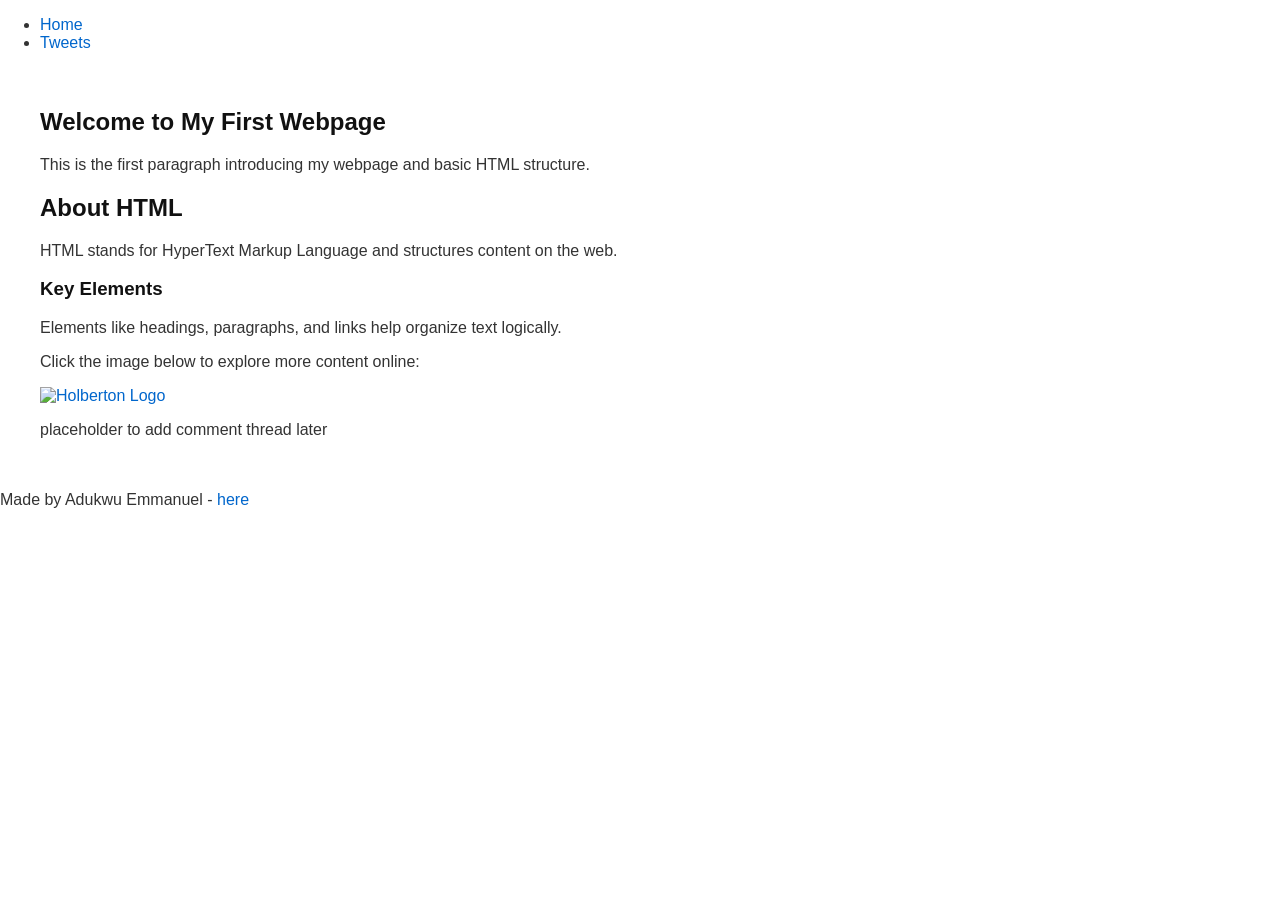
==== css_basic/index.html @ 82380f79 "Complete task 0: add css_basic directory and base stylesheets" ====
<!DOCTYPE html>
<html lang="en">
  <head>
    <meta charset="UTF-8">
    <title>Homepage - ALU Web Development</title>
  <link href="base.css" rel="stylesheet">
<link href="styles.css" rel="stylesheet">
</head>
  <body>
    <header>
      <ul>
        <li><a href="index.html">Home</a></li>
        <li><a href="tweets.html">Tweets</a></li>
      </ul>
    </header>

    <main>
      <article>
        <h1>Welcome to My First Webpage</h1>
        <p>This is the first paragraph introducing my webpage and basic HTML structure.</p>

        <h2>About HTML</h2>
        <p>HTML stands for HyperText Markup Language and structures content on the web.</p>

        <h3>Key Elements</h3>
        <p>Elements like headings, paragraphs, and links help organize text logically.</p>

        <p>Click the image below to explore more content online:</p>
        <a href="https://www.holbertonschool.com" target="_blank">
          <img src="https://www.holbertonschool.com/holberton-logo.png" alt="Holberton Logo">
        </a>
      </article>

      <aside>
        <p>placeholder to add comment thread later</p>
      </aside>
    </main>

    <footer>
      <p>Made by Adukwu Emmanuel - <a href="https://github.com/adukwu137" target="_blank">here</a></p>
    </footer>
  </body>
</html>
---- css_basic/base.css ----
body {
    margin: 0;
    padding: 0;
    font-family: Arial, sans-serif;
    color: #333333;
    background-color: #ffffff;
}

main {
    max-width: 1200px;
    margin: 0 auto;
    padding: 20px;
}

h1, h2, h3, h4, h5, h6 {
    color: #111111;
}

a {
    color: #0066cc;
    text-decoration: none;
}

a:hover {
    text-decoration: underline;
}
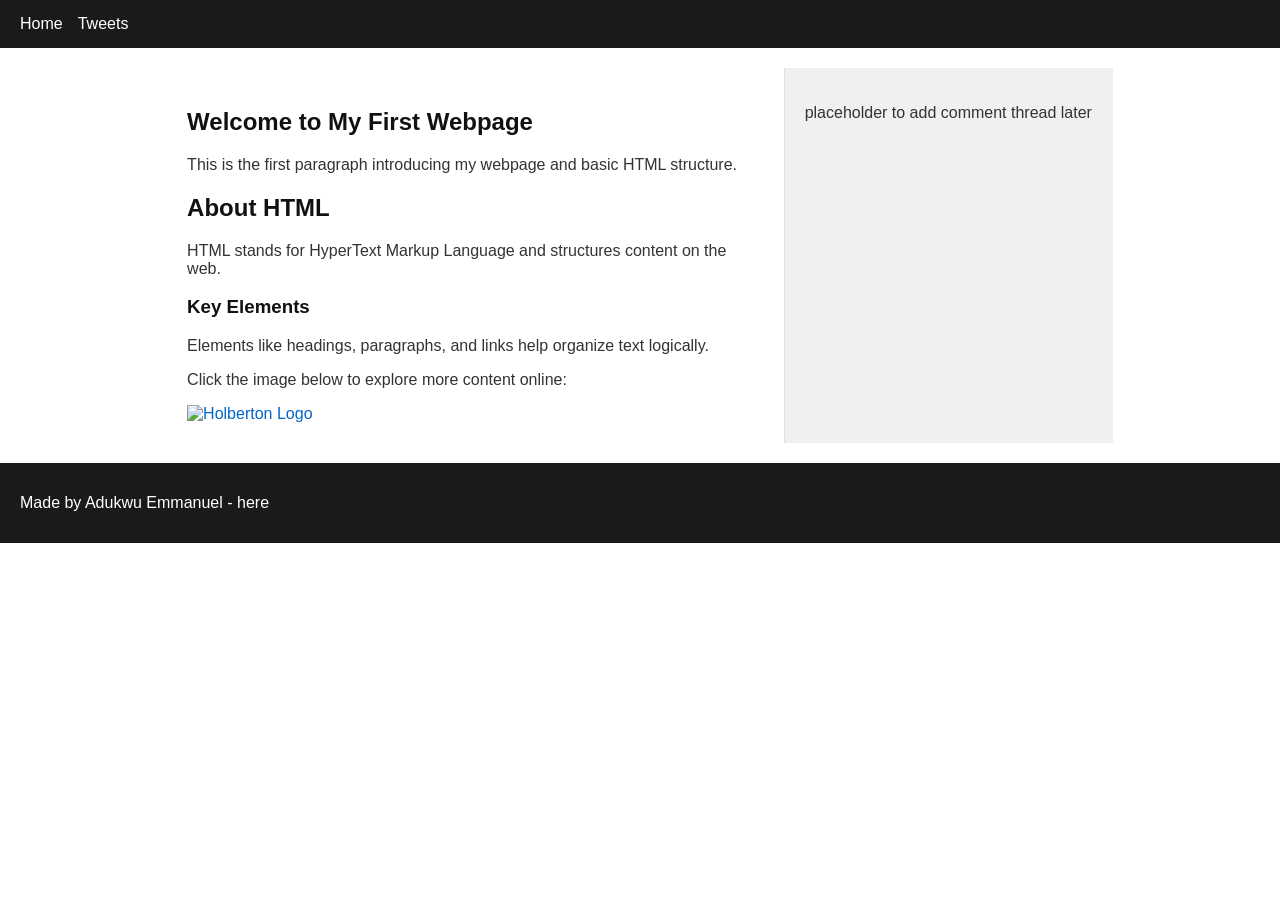
==== commit 1385cf70: "Complete tasks 1, 2, and 3 for css_basic" ====
--- a/css_basic/index.html
+++ b/css_basic/index.html
@@ -6,7 +6,7 @@
   <link href="base.css" rel="stylesheet">
 <link href="styles.css" rel="stylesheet">
 </head>
-  <body>
+  <body class="works_on_smartphone">
     <header>
       <ul>
         <li><a href="index.html">Home</a></li>
--- a/css_basic/styles.css
+++ b/css_basic/styles.css
@@ -0,0 +1,59 @@
+body {
+    display: flex;
+    flex-direction: column;
+}
+
+main {
+    display: flex;
+    flex-direction: row;
+    flex: auto;
+}
+
+article {
+    flex: 2;
+    overflow-y: auto;
+}
+
+aside {
+    flex: 1;
+    overflow-y: auto;
+}
+
+.logo {
+    font-size: 2rem;
+    font-weight: bold;
+    margin-right: 15px;
+    list-style: none;
+}
+
+header ul {
+    display: flex;
+    align-items: center;
+    list-style: none;
+    padding: 0;
+    margin: 0;
+}
+
+header ul li {
+    margin-right: 15px;
+}
+
+header, footer {
+    background-color: #1a1a1a;
+    color: #ffffff;
+    padding: 15px 20px;
+}
+
+header a, footer a {
+    color: #ffffff;
+}
+
+article {
+    padding: 20px;
+}
+
+aside {
+    padding: 20px;
+    background-color: #f0f0f0;
+    border-left: 1px solid #e0e0e0;
+}
